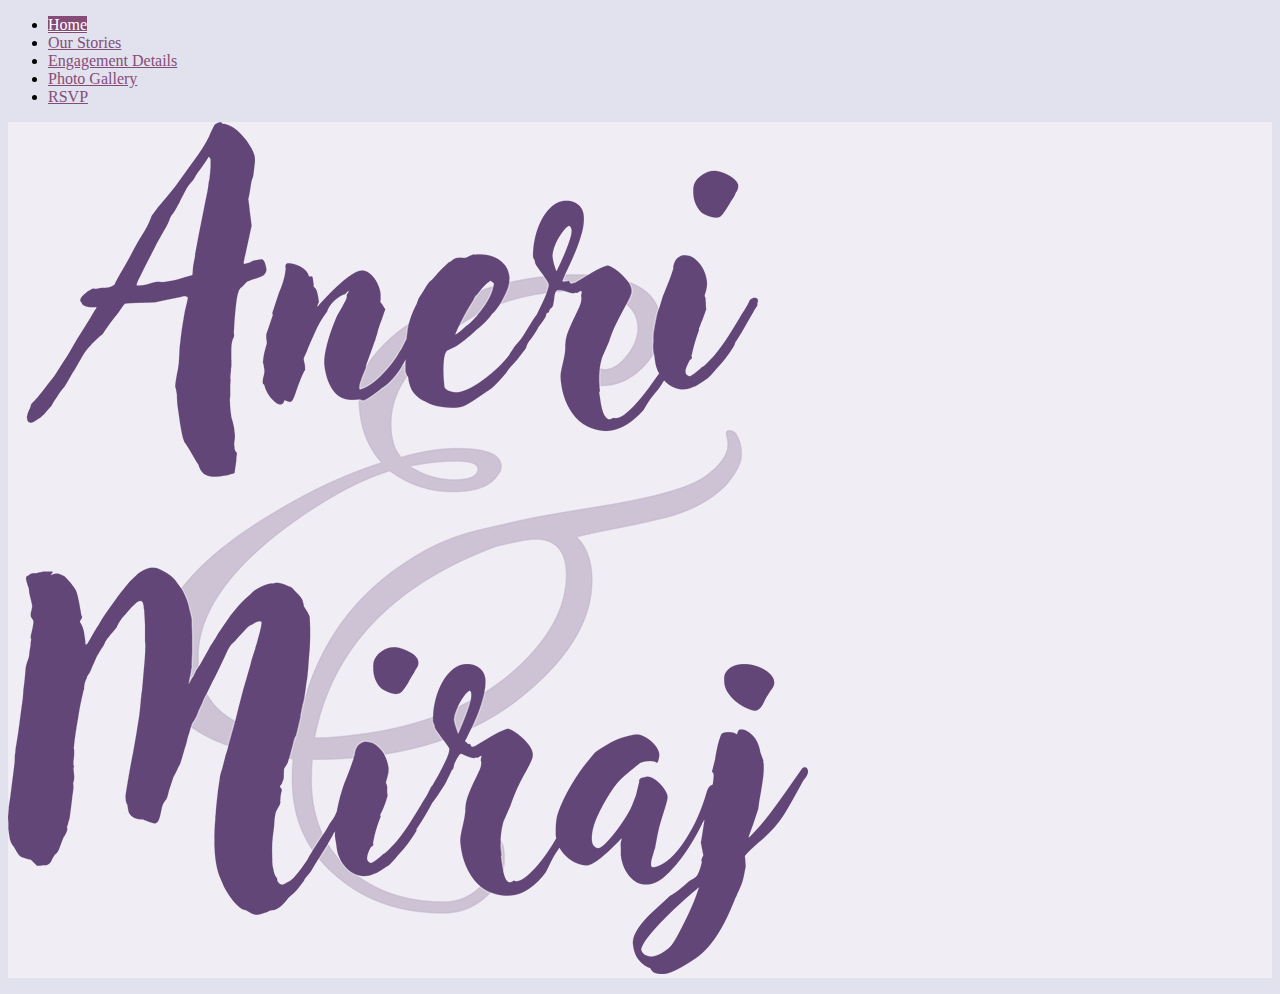
==== test.html @ 11d79b5b "Jumbotron-v1" ====
<!doctype html>
<html lang="en">
  <head>
    <!-- Required meta tags -->
    <meta charset="utf-8">
    <meta name="viewport" content="width=device-width, initial-scale=1">

    <!-- Bootstrap CSS -->
    <link href="https://cdn.jsdelivr.net/npm/bootstrap@5.0.1/dist/css/bootstrap.min.css" rel="stylesheet" integrity="sha384-+0n0xVW2eSR5OomGNYDnhzAbDsOXxcvSN1TPprVMTNDbiYZCxYbOOl7+AMvyTG2x" crossorigin="anonymous">
    <link href="css/anerimiraj.css" rel="stylesheet">

    <title>Aneri & Miraj | #MirajStartsAnuLife</title>
  </head>
  <body>
    <div class="container">
      <header class="d-flex justify-content-center py-3">
        <ul class="nav nav-pills">
          <li class="nav-item"><a href="#" class="nav-link active" aria-current="page">Home</a></li>
          <li class="nav-item"><a href="#" class="nav-link">Our Stories</a></li>
          <li class="nav-item"><a href="#" class="nav-link">Engagement Details</a></li>
          <li class="nav-item"><a href="#" class="nav-link">Photo Gallery</a></li>
          <li class="nav-item"><a href="#" class="nav-link">RSVP</a></li>
        </ul>
      </header>
    </div>
    <div class="container pt-3">
      <div class="row align-items-center text-center">
        <div class="col-lg-8 mx-auto p-5 accent-bg rounded-3 border shadow-lg">
          <div class="col-lg-4 mx-auto">
            <img src="img/anerimiraj.png" class="img-fluid" />
          </div>
        </div>
      </div>
    </div>
    <div class="container my-5">
      <div class="row p-4 pb-0 pe-lg-0 pt-lg-5 align-items-center">
        <div class="col-md-4 mx-auto p-3 p-lg-5 pt-lg-3 text-center">
          <p id="demo"></p>
        </div>
    </div>

    <script src="https://cdn.jsdelivr.net/npm/bootstrap@5.0.1/dist/js/bootstrap.bundle.min.js" integrity="sha384-gtEjrD/SeCtmISkJkNUaaKMoLD0//ElJ19smozuHV6z3Iehds+3Ulb9Bn9Plx0x4" crossorigin="anonymous"></script>
    <script src="js/countdown.js"></script>
  </body>
</html>
---- css/anerimiraj.css ----
body {
	background: #E2E2EE;
}

.nav-link {
	color: #854C77;
}
.nav-pills .nav-link.active, .nav-pills .show>.nav-link {
    color: #fff;
    background-color: #854C77;
}
.accent-bg{
	background: #F1EDF4;
}
.title-img{
	max-width: 250px;
	height:  auto;
}
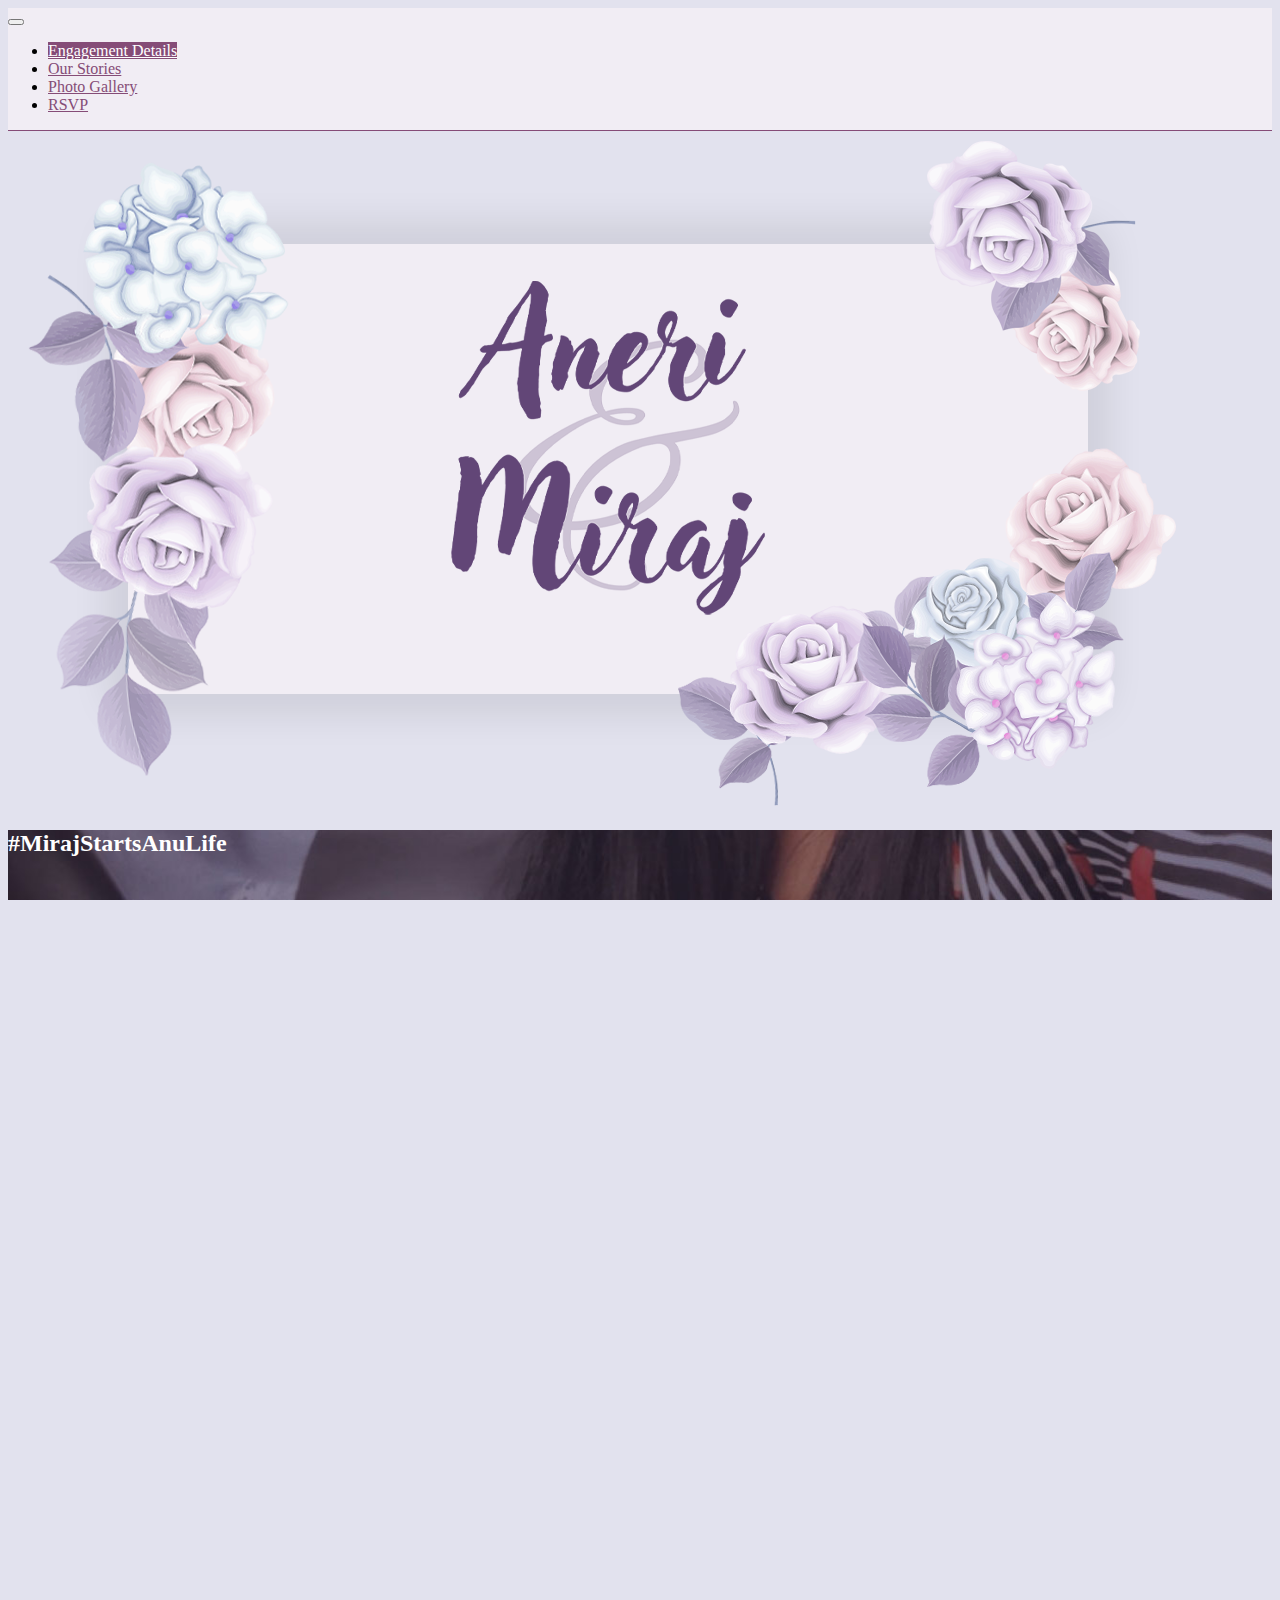
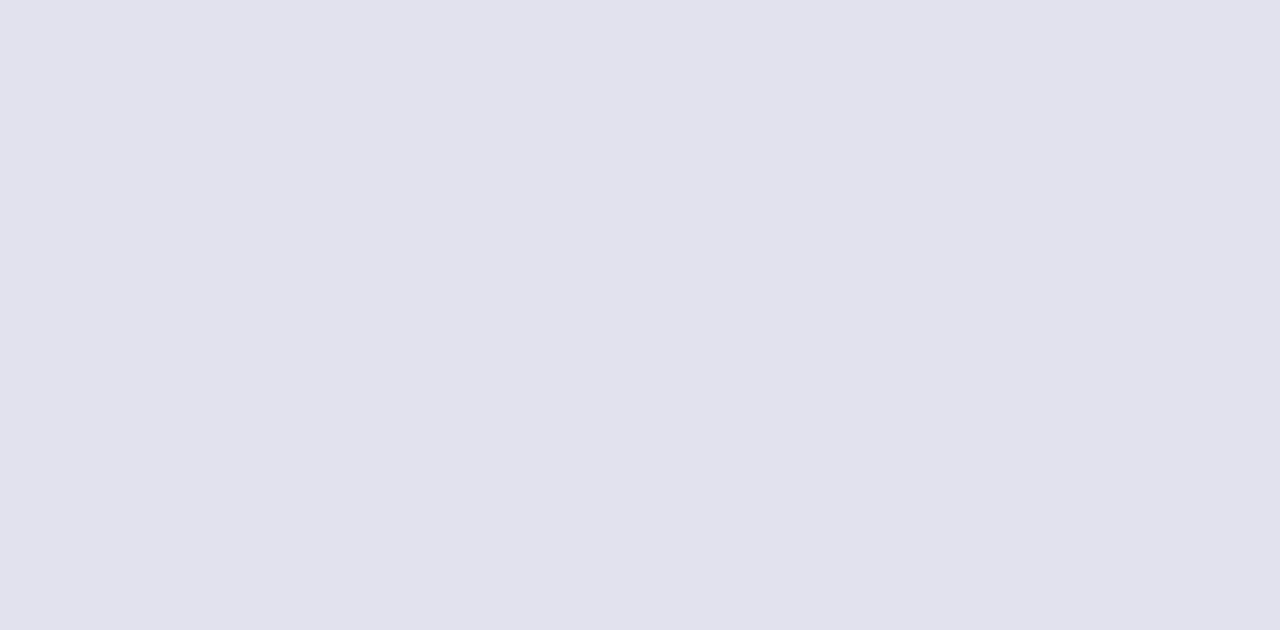
==== commit f5e64f57: "First half" ====
--- a/test.html
+++ b/test.html
@@ -12,31 +12,44 @@
     <title>Aneri & Miraj | #MirajStartsAnuLife</title>
   </head>
   <body>
-    <div class="container">
-      <header class="d-flex justify-content-center py-3">
+    <nav class="navbar navbar-expand-lg navbar-light bg-light fixed-top">
+      <button class="navbar-toggler" type="button" data-toggle="collapse" data-target="#navbarsExample10" aria-controls="navbarsExample10" aria-expanded="false" aria-label="Toggle navigation">
+        <span class="navbar-toggler-icon"></span>
+      </button>
+
+      <div class="collapse navbar-collapse justify-content-md-center" id="navbarsExample10">
         <ul class="nav nav-pills">
-          <li class="nav-item"><a href="#" class="nav-link active" aria-current="page">Home</a></li>
+          <li class="nav-item"><a href="#" class="nav-link active" aria-current="page">Engagement Details</a></li>
           <li class="nav-item"><a href="#" class="nav-link">Our Stories</a></li>
-          <li class="nav-item"><a href="#" class="nav-link">Engagement Details</a></li>
           <li class="nav-item"><a href="#" class="nav-link">Photo Gallery</a></li>
           <li class="nav-item"><a href="#" class="nav-link">RSVP</a></li>
         </ul>
-      </header>
-    </div>
-    <div class="container pt-3">
-      <div class="row align-items-center text-center">
-        <div class="col-lg-8 mx-auto p-5 accent-bg rounded-3 border shadow-lg">
-          <div class="col-lg-4 mx-auto">
-            <img src="img/anerimiraj.png" class="img-fluid" />
-          </div>
+      </div>
+    </nav>
+
+    <div class="container mt-5">
+        <div class="col-lg-10 mt-5 mx-auto pb-5 text-center">
+          <img src="img/hero.png" class="img-fluid mt-3" />
         </div>
       </div>
     </div>
-    <div class="container my-5">
-      <div class="row p-4 pb-0 pe-lg-0 pt-lg-5 align-items-center">
-        <div class="col-md-4 mx-auto p-3 p-lg-5 pt-lg-3 text-center">
-          <p id="demo"></p>
+    <!--div class="container">
+      <div class="row">
+        <div class="col-md-8 text-center">
+          <img src="img/mirajaneri.jpeg" class="rounded img-fluid img-thumbnail" alt="Photo of Aneri and Miraj">
         </div>
+      </div>
+    </div -->
+
+    <div class="intro">
+      <div class="container">
+        <div class="row h-100">
+           <div class="col-sm-12 my-auto text-center">
+             <h2 class="display-2 mb-3">#MirajStartsAnuLife</h2>
+             <h2 id="demo"></h2>
+           </div>
+        </div>
+      </div>
     </div>
 
     <script src="https://cdn.jsdelivr.net/npm/bootstrap@5.0.1/dist/js/bootstrap.bundle.min.js" integrity="sha384-gtEjrD/SeCtmISkJkNUaaKMoLD0//ElJ19smozuHV6z3Iehds+3Ulb9Bn9Plx0x4" crossorigin="anonymous"></script>
--- a/css/anerimiraj.css
+++ b/css/anerimiraj.css
@@ -9,10 +9,22 @@
     color: #fff;
     background-color: #854C77;
 }
-.accent-bg{
-	background: #F1EDF4;
+.bg-light {
+	background-color: #F1EDF4 !important;
 }
-.title-img{
-	max-width: 250px;
-	height:  auto;
+.navbar {
+	border-bottom: 1px solid #854C77;
+}
+.intro{
+	background: url('../img/mirajaneri.jpg');
+	background-attachment: fixed;
+	background-position: center center;
+	background-repeat: no-repeat;
+	background-size: cover;
+	margin-bottom: 800px;
+	color: #FFFFFF;
+}
+
+.intro .container {
+	height: 600px;
 }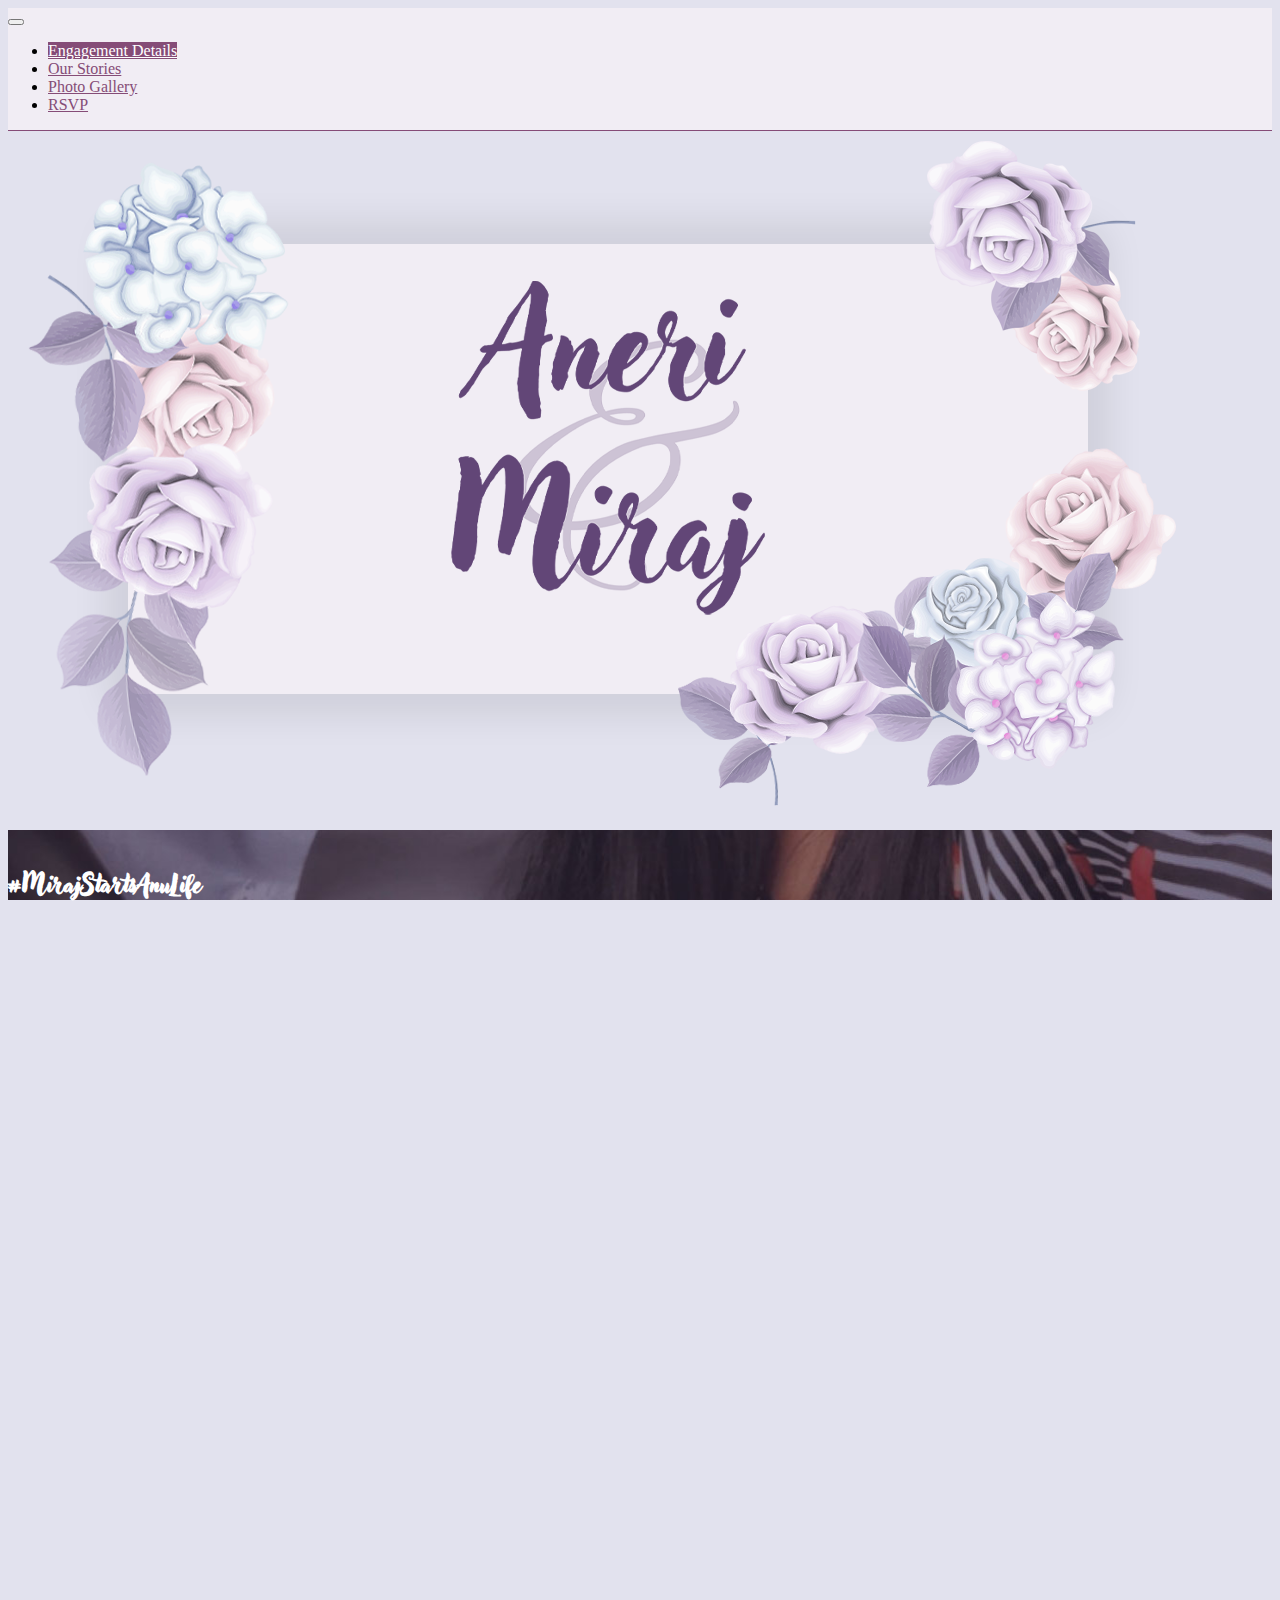
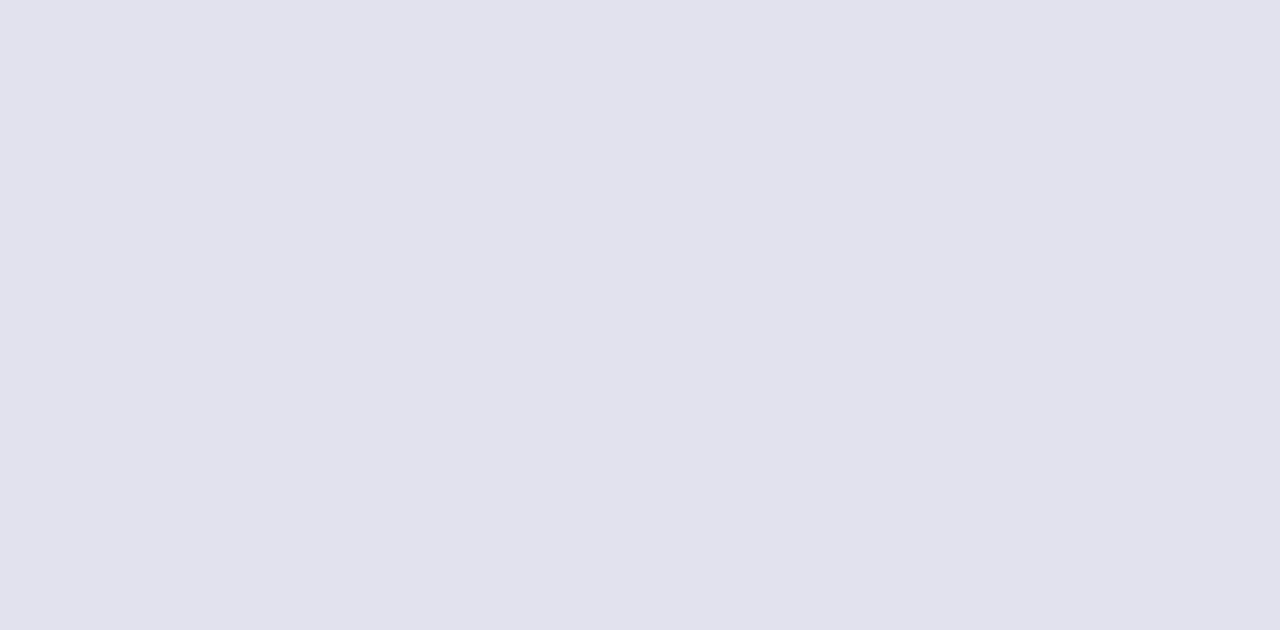
==== commit 0a35e623: "Hashtag/Countdown" ====
--- a/test.html
+++ b/test.html
@@ -45,7 +45,7 @@
       <div class="container">
         <div class="row h-100">
            <div class="col-sm-12 my-auto text-center">
-             <h2 class="display-2 mb-3">#MirajStartsAnuLife</h2>
+             <h2 class="display-2 mb-3 hashtag">#MirajStartsAnuLife</h2>
              <h2 id="demo"></h2>
            </div>
         </div>
--- a/css/anerimiraj.css
+++ b/css/anerimiraj.css
@@ -1,3 +1,12 @@
+@font-face {
+    font-family: 'adlery_proregular';
+    src: url('../fonts/adlery-pro-trial-webfont.woff2') format('woff2'),
+         url('../fonts/adlery-pro-trial-webfont.woff') format('woff');
+    font-weight: normal;
+    font-style: normal;
+
+}
+
 body {
 	background: #E2E2EE;
 }
@@ -27,4 +36,10 @@
 
 .intro .container {
 	height: 600px;
+}
+.hashtag {
+	font-family: 'adlery_proregular';
+}
+#demo {
+	margin-top: 5rem;
 }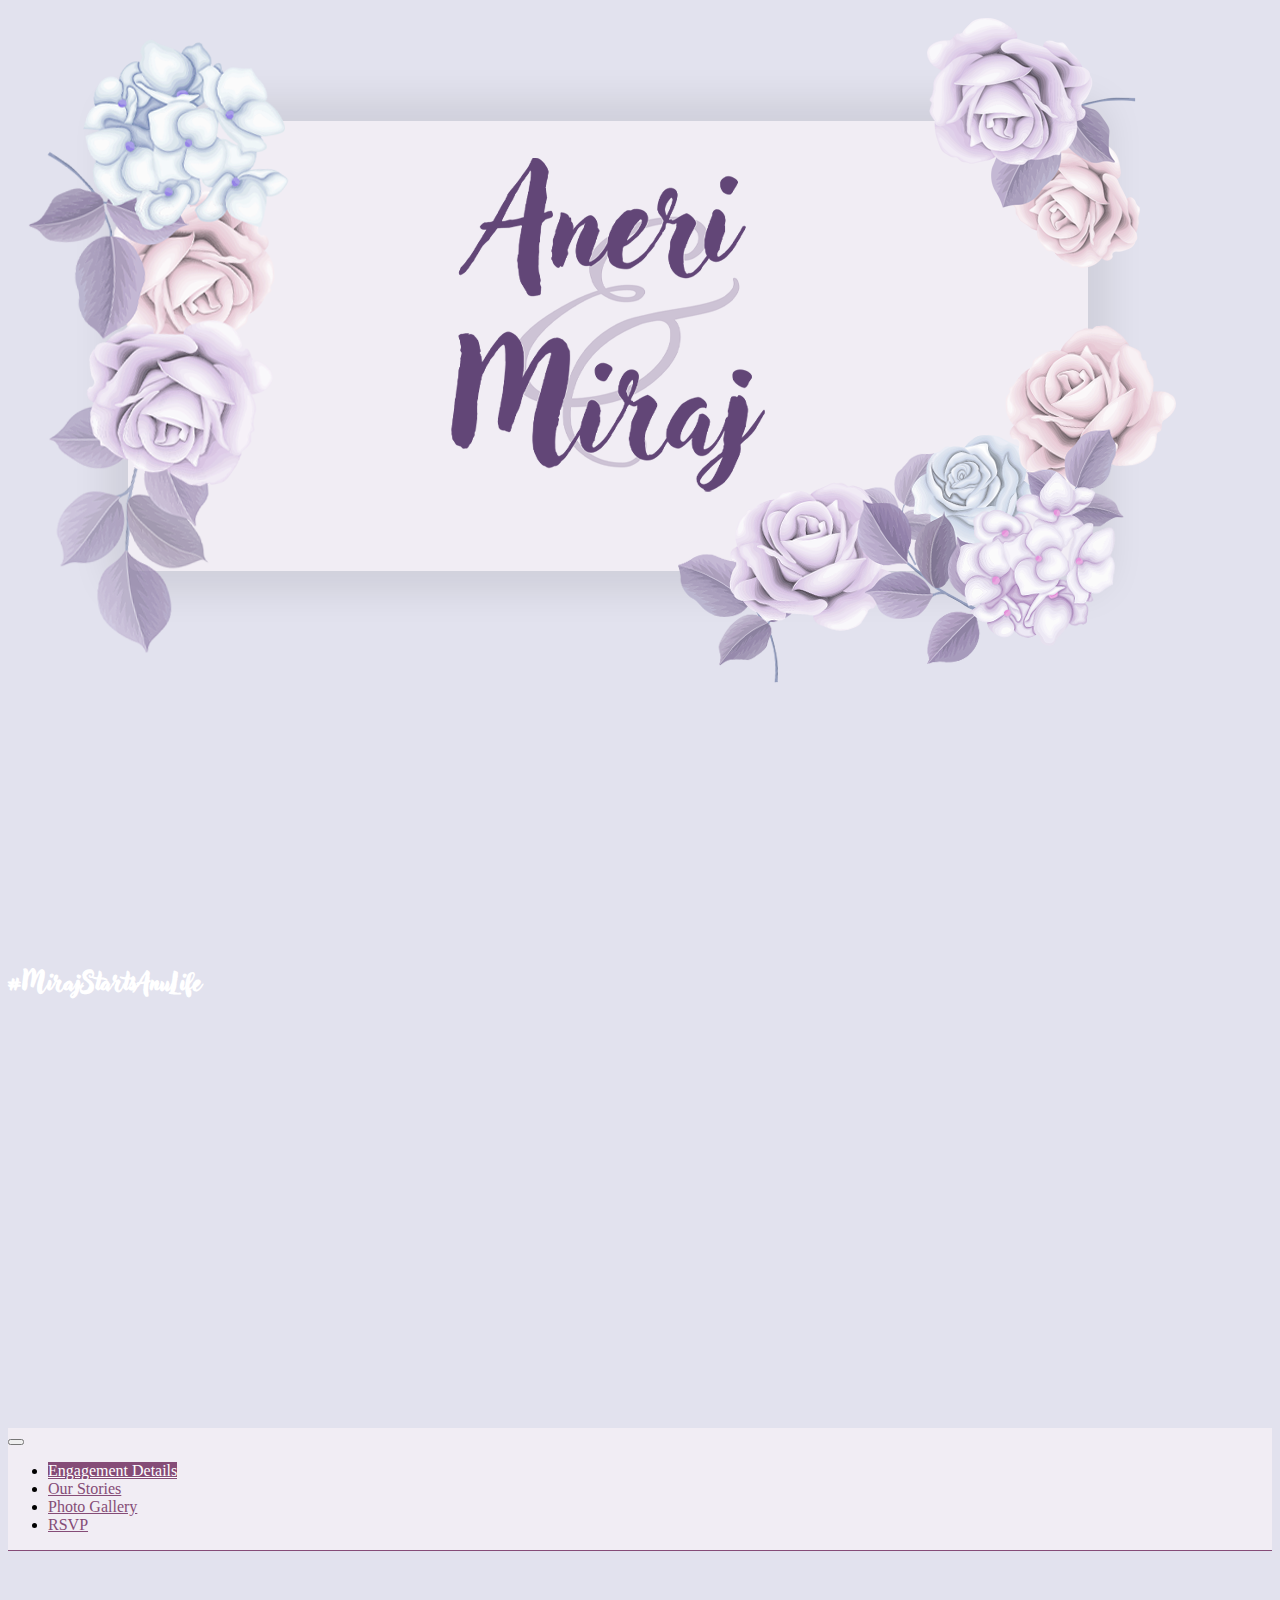
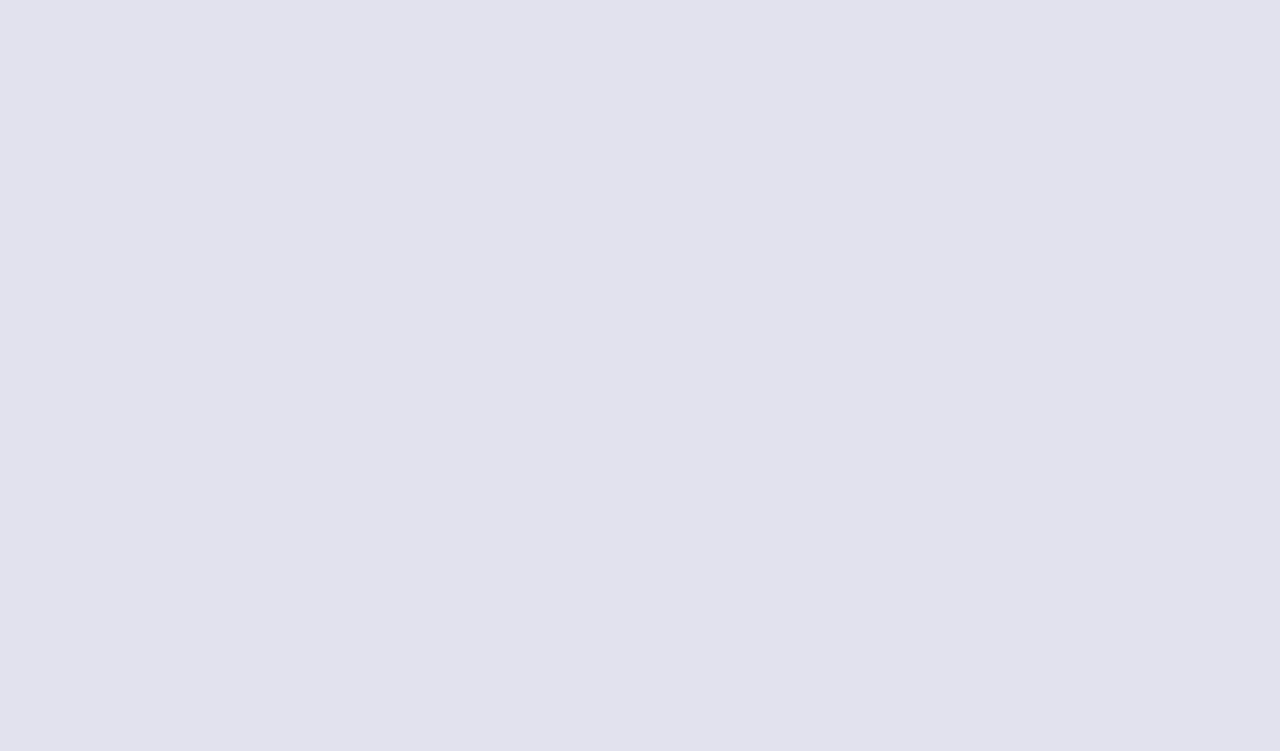
==== commit 2c602924: "responsive bugs" ====
--- a/test.html
+++ b/test.html
@@ -12,7 +12,26 @@
     <title>Aneri & Miraj | #MirajStartsAnuLife</title>
   </head>
   <body>
-    <nav class="navbar navbar-expand-lg navbar-light bg-light fixed-top">
+    <div class="container main">
+      <div class="row">
+        <div class="col-lg-12 mx-auto text-center">
+          <img src="img/hero.png" class="img-fluid" />
+        </div>
+      </div>
+    </div>
+
+    <div class="intro">
+      <div class="container">
+        <div class="row h-100">
+           <div class="col-sm-12 text-center my-auto">
+             <h2 class="display-3 hashtag align-text-bottom">#MirajStartsAnuLife</h2>
+             <p class="display-5" id="demo"></p>
+           </div>
+        </div>
+      </div>
+    </div>
+
+    <nav class="navbar navbar-expand-lg navbar-light bg-light">
       <button class="navbar-toggler" type="button" data-toggle="collapse" data-target="#navbarsExample10" aria-controls="navbarsExample10" aria-expanded="false" aria-label="Toggle navigation">
         <span class="navbar-toggler-icon"></span>
       </button>
@@ -27,30 +46,7 @@
       </div>
     </nav>
 
-    <div class="container mt-5">
-        <div class="col-lg-10 mt-5 mx-auto pb-5 text-center">
-          <img src="img/hero.png" class="img-fluid mt-3" />
-        </div>
-      </div>
-    </div>
-    <!--div class="container">
-      <div class="row">
-        <div class="col-md-8 text-center">
-          <img src="img/mirajaneri.jpeg" class="rounded img-fluid img-thumbnail" alt="Photo of Aneri and Miraj">
-        </div>
-      </div>
-    </div -->
-
-    <div class="intro">
-      <div class="container">
-        <div class="row h-100">
-           <div class="col-sm-12 my-auto text-center">
-             <h2 class="display-2 mb-3 hashtag">#MirajStartsAnuLife</h2>
-             <h2 id="demo"></h2>
-           </div>
-        </div>
-      </div>
-    </div>
+    <div style="margin-bottom: 800px;"></div>
 
     <script src="https://cdn.jsdelivr.net/npm/bootstrap@5.0.1/dist/js/bootstrap.bundle.min.js" integrity="sha384-gtEjrD/SeCtmISkJkNUaaKMoLD0//ElJ19smozuHV6z3Iehds+3Ulb9Bn9Plx0x4" crossorigin="anonymous"></script>
     <script src="js/countdown.js"></script>
--- a/css/anerimiraj.css
+++ b/css/anerimiraj.css
@@ -27,19 +27,43 @@
 .intro{
 	background: url('../img/mirajaneri.jpg');
 	background-attachment: fixed;
-	background-position: center center;
+	background-position: center top;
 	background-repeat: no-repeat;
 	background-size: cover;
-	margin-bottom: 800px;
 	color: #FFFFFF;
 }
-
 .intro .container {
-	height: 600px;
+	height: 500px;
 }
 .hashtag {
 	font-family: 'adlery_proregular';
 }
 #demo {
-	margin-top: 5rem;
+	margin-top: 3rem;
+}
+
+@media (max-width: 575.98px) {
+	.hashtag{
+		margin-top: 15rem;
+	}
+	#demo {
+		margin-top: 2rem;
+	}
+	.intro .container {
+		height: 400px;
+	}
+	.intro{
+		background: url('../img/mirajaneri.jpg');
+		background-attachment: initial;
+		background-position: center top;
+		background-repeat: no-repeat;
+		background-size: cover;
+		color: #FFFFFF;
+	}	
+}
+
+@media (min-width: 992px) {
+	.main{
+		min-height: 100vh;
+	}
 }